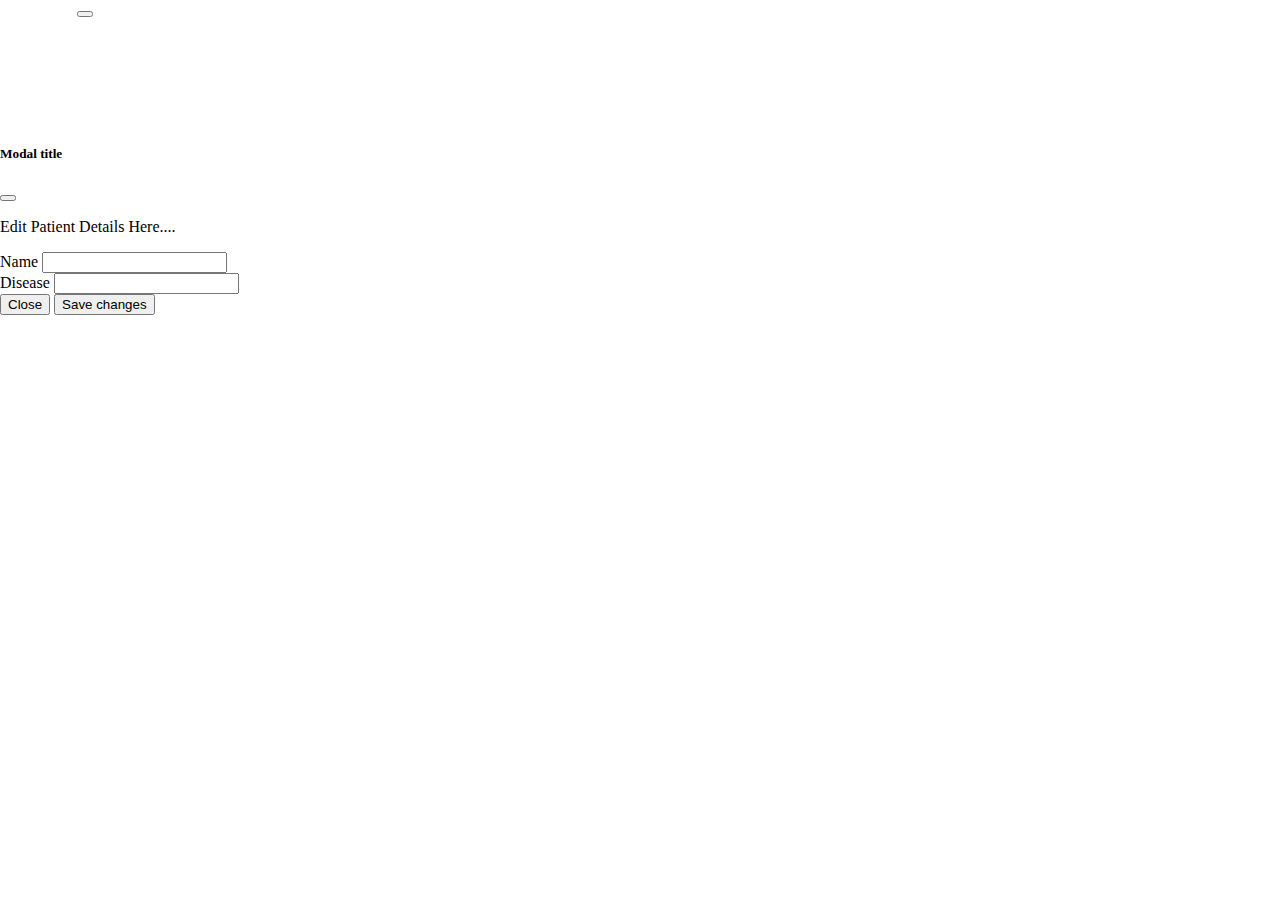
==== about.html @ 626219c5 "Add files via upload" ====
<!DOCTYPE html>
<html lang="en">
<head>
    <meta charset="UTF-8">
    <meta name="viewport" content="width=device-width, initial-scale=1.0">
    <title>Document</title>
    <link href="https://cdn.jsdelivr.net/npm/bootstrap@5.3.2/dist/css/bootstrap.min.css" rel="stylesheet" integrity="sha384-T3c6CoIi6uLrA9TneNEoa7RxnatzjcDSCmG1MXxSR1GAsXEV/Dwwykc2MPK8M2HN" crossorigin="anonymous">
    <link rel="stylesheet" href="style.css">
</head>
<body background="https://img.freepik.com/free-photo/patient-doctor-card-desk_181654-1059.jpg?size=626&ext=jpg">

    <nav class="navbar navbar-expand-lg bg-info">
        <div class="container-fluid">
          <h0 class="navbar-brand text-white" href="#">Medinsight</a>
          <button class="navbar-toggler" type="button" data-bs-toggle="collapse" data-bs-target="#navbarNav" aria-controls="navbarNav" aria-expanded="false" aria-label="Toggle navigation">
            <span class="navbar-toggler-icon"></span>
          </button>
          <div class="collapse navbar-collapse" id="navbarNav">
            <ul class="navbar-nav">
              <li class="nav-item">
                <a class="nav-link"href="index.html">Home</a>
              </li>
              <li class="nav-item">
                <a class="nav-link active" aria-current="page"  href="about.html">Patients</a>
              </li>
              <li class="nav-item">
                <a class="nav-link" href="patients.html">Appointments</a>
              </li>
              <li class="nav-item">
                <a class="nav-link" href="doctors.html">Doctors</a>
              </li>
              <li class="nav-item">
                <a class="nav-link" href="medicine.html">Medicine</a>
              </li>
            </ul>
          </div>
        </div>
      </nav>

      <!--main part-->
    <div class="container mt-5" id="patientCards">
        <!-- Patient cards will be appended here -->
    </div>

    <div class="modal" tabindex="-1" id="editModal">
        <div class="modal-dialog">
          <div class="modal-content">
            <div class="modal-header">
              <h5 class="modal-title" id="editModalLabel">Modal title</h5>
              <button type="button" class="btn-close" data-bs-dismiss="modal" aria-label="Close"></button>
            </div>
            <div class="modal-body">
              <p>Edit Patient Details Here....</p>
              <form>
              <div class="mb-3">
                <label for="editName" class="form-label">Name</label>
                <input type="text" class="form-control" id="editName" required>
              </div>
              <div class="mb-3">
                <label for="editDisease" class="form-label">Disease</label>
                <input type="text" class="form-control" id="editDisease" required>
            </div>
        </form>
            </div>
            <div class="modal-footer">
              <button type="button" class="btn btn-secondary" data-bs-dismiss="modal">Close</button>
              <button type="button" class="btn btn-primary" id="saveChangesBtn" onclick="saveChanges()">Save changes</button>
            </div>
          </div>
        </div>
      </div>


      <script>
        fetch("https://doc-back.onrender.com/patients")
            .then((res) => res.json())
            .then((res) => {
                console.log(res);
                const container = document.getElementById("patientCards");
                let patients = res;
                let row;

                patients.forEach((patient, index) => {
                    if (index % 3 === 0) {
                        // Create a new row for every 3 cards
                        row = document.createElement("div");
                        row.classList.add("row");
                        container.appendChild(row);
                    }
                    const card = document.createElement("div");
                    card.classList.add("card", "m-2","col-lg-3", "col-md-5", "col-10");
                    const cardBody = document.createElement("div");
                    cardBody.classList.add("card-body");
                    cardBody.innerHTML = `
                        <h5 class="card-title">${patient.name}</h5>
                        <p class="card-text">Age: ${patient.age}</p>
                        <p class="card-text">Gender: ${patient.gender}</p>
                        <p class="card-text">Weight: ${patient.weight} kg</p>
                        <p class="card-text">Disease: ${patient.disease}</p>
                        <p class="card-text">Doctor: ${patient.doctor}</p>
                        <p class="card-text">ID: ${patient.id}</p>
                        <button type="button" class="btn btn-primary" onclick="editPatient(${patient.id})">Edit</button>
                        <button type="button" class="btn btn-danger ms-2" onclick="deletePatient(${patient.id})">Delete</button>
                    `;
                    card.appendChild(cardBody);
                    row.appendChild(card);
                });
            })
            .catch((error) => {
                console.error("Error fetching data:", error);
            });
        function editPatient(patientId) {
            const editModal = new bootstrap.Modal(document.getElementById('editModal'));
            fetch(`https://doc-back.onrender.com/patients/${patientId}`)
                .then((res) => res.json())
                .then((patient) => {
                    document.getElementById('editName').value = patient.name;
                    document.getElementById('editDisease').value = patient.disease;
                    document.getElementById('saveChangesBtn').setAttribute('data-patient-id', patientId);
                })
                .catch((error) => {
                    console.error("Error fetching patient data:", error);
                });

            // Show the modal
            editModal.show();
        }
        function saveChanges() {
            const patientId = document.getElementById('saveChangesBtn').getAttribute('data-patient-id');

            const newName = document.getElementById('editName').value;
            const newDisease = document.getElementById('editDisease').value;
            fetch(`https://doc-back.onrender.com/patients/${patientId}`)
                .then((res) => res.json())
                .then((existingPatient) => {
                    existingPatient.name = newName;
                    existingPatient.disease = newDisease;
                    return fetch(`https://doc-back.onrender.com/patients/${patientId}`, {
                        method: 'PUT',
                        headers: {
                            'Content-Type': 'application/json',
                        },
                        body: JSON.stringify(existingPatient),
                    });
                })
                .then((res) => res.json())
                .then((updatedPatient) => {
                    console.log("Patient updated:", updatedPatient);
                    const editModal = new bootstrap.Modal(document.getElementById('editModal'));
                    editModal.hide();
                    location.reload()

                })
                .catch((error) => {
                    console.error("Error updating patient:", error);
                });
        }
        function deletePatient(patientId) {
            if (confirm("Are you sure you want to delete this patient?")) {
                fetch(`https://doc-back.onrender.com/patients/${patientId}`, {
                    method: 'DELETE',
                })
                    .then((res) => {
                        if (res.ok) {
                            console.log("Patient deleted successfully");
                            location.reload()
                        } else {
                            console.error("Error deleting patient:", res.statusText);
                        }
                    })
                    .catch((error) => {
                        console.error("Error deleting patient:", error);
                    });
            }
        }
    </script>
    






    <script src="https://cdn.jsdelivr.net/npm/bootstrap@5.3.2/dist/js/bootstrap.bundle.min.js" integrity="sha384-C6RzsynM9kWDrMNeT87bh95OGNyZPhcTNXj1NW7RuBCsyN/o0jlpcV8Qyq46cDfL" crossorigin="anonymous"></script>
</body>
</html>
---- style.css ----
body{
    margin: 0%;
    background-size: cover;
    height:100vh;
}
.navbar-brand,.nav-item a{
    color: white;
}
.nav-item a:hover{
    background-color: black;
    color: white;
}
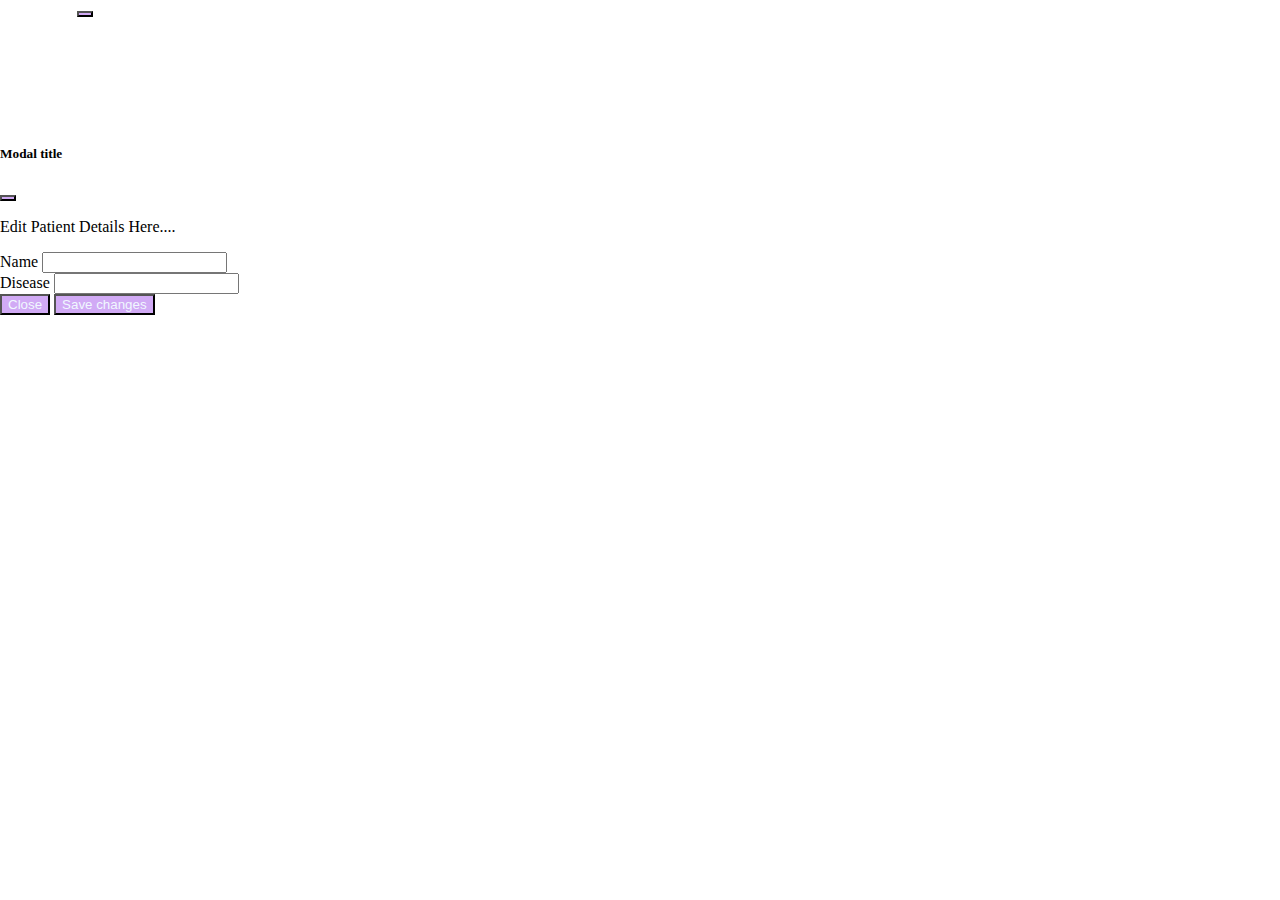
==== commit 1190c2d2: "Update about.html" ====
--- a/about.html
+++ b/about.html
@@ -98,7 +98,7 @@
                         <p class="card-text">Weight: ${patient.weight} kg</p>
                         <p class="card-text">Disease: ${patient.disease}</p>
                         <p class="card-text">Doctor: ${patient.doctor}</p>
-                        <p class="card-text">ID: ${patient.id}</p>
+                        <p class="card-text">Token No: ${patient.id}</p>
                         <button type="button" class="btn btn-primary" onclick="editPatient(${patient.id})">Edit</button>
                         <button type="button" class="btn btn-danger ms-2" onclick="deletePatient(${patient.id})">Delete</button>
                     `;
@@ -183,4 +183,4 @@
 
     <script src="https://cdn.jsdelivr.net/npm/bootstrap@5.3.2/dist/js/bootstrap.bundle.min.js" integrity="sha384-C6RzsynM9kWDrMNeT87bh95OGNyZPhcTNXj1NW7RuBCsyN/o0jlpcV8Qyq46cDfL" crossorigin="anonymous"></script>
 </body>
-</html>+</html>
--- a/style.css
+++ b/style.css
@@ -10,3 +10,10 @@
     background-color: black;
     color: white;
 }
+button {
+    background-color: rgb(209, 170, 245);
+    color: aliceblue;
+}
+h1{
+    color: rgb(61, 39, 2);
+}
